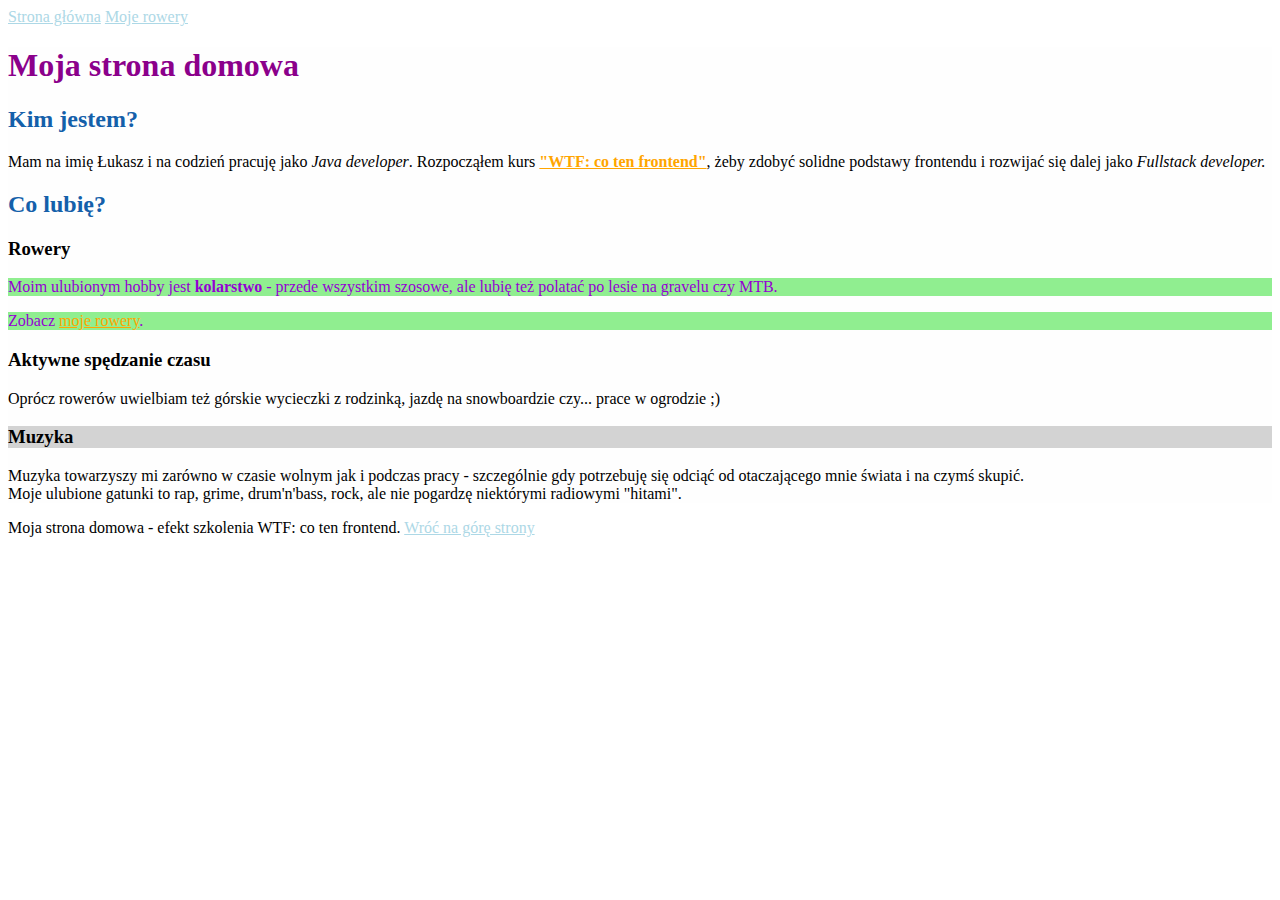
==== index.html @ 2affc96b "css lesson changes" ====
<!DOCTYPE html>
<html lang="pl">

<head>
	<meta charset="UTF-8">
	<meta name="viewport" content="width=device-width, initial-scale=1.0">
	<title>Strona domowa</title>
	<link href="style.css" rel="stylesheet" type="text/css">
</head>

<body>
	<header>
        <nav>
			<a href="index.html">Strona główna</a>
			<a href="my-bicycles.html">Moje rowery</a>
		</nav>
    </header>
	<main>
		<header id="top">
			<h1>Moja strona domowa</h1>
		</header>
		<section>
			<h2>Kim jestem?</h2>
			<p>Mam na imię Łukasz i na codzień pracuję jako <em>Java developer</em>. Rozpocząłem kurs <strong><a href="https://cotenfrontend.pl" target="_blank">"WTF: co ten frontend"</a></strong>, żeby zdobyć solidne podstawy frontendu i rozwijać się dalej jako <em>Fullstack developer.</em></p>
		</section>
		<section>
			<h2>Co lubię?</h2>
			<article class="my-article">
				<h3>Rowery</h3>
				<p class="red_class">Moim ulubionym hobby jest <strong>kolarstwo</strong> - przede wszystkim szosowe, ale lubię też polatać po lesie na gravelu czy MTB.</p>
				<p>Zobacz <a href="my-bicycles.html">moje rowery</a>.</p>
			</article>
			<article>
				<h3>Aktywne spędzanie czasu</h3>
				<p >Oprócz rowerów uwielbiam też górskie wycieczki z rodzinką, jazdę na snowboardzie czy... prace w ogrodzie ;)</p>
			</article>
			<article>
				<h3 id="music">Muzyka</h3>
				<p>Muzyka towarzyszy mi zarówno w czasie wolnym jak i podczas pracy - szczególnie gdy potrzebuję się odciąć od otaczającego mnie świata i na czymś skupić.<br>
				Moje ulubione gatunki to rap, grime, drum'n'bass, rock, ale nie pogardzę niektórymi radiowymi "hitami".</p>
			</article>
		</section>	
	</main>
	<footer>
		<p>Moja strona domowa - efekt szkolenia WTF: co ten frontend. <a href="#top">Wróć na górę strony</a></p>
	</footer>
</body>

</html>
---- style.css ----
main {
	background: #fefefe;
}

h1 {
	color: darkmagenta;
}

h2 {
	color: #1460AA;
}

.red_class {
	color: red
}

#music {
	background: lightgray;
}

a {
	color: lightblue;
}

section a {
	color: orange;
}

.my-article p {
	background: lightgreen;
	color: darkviolet;
}
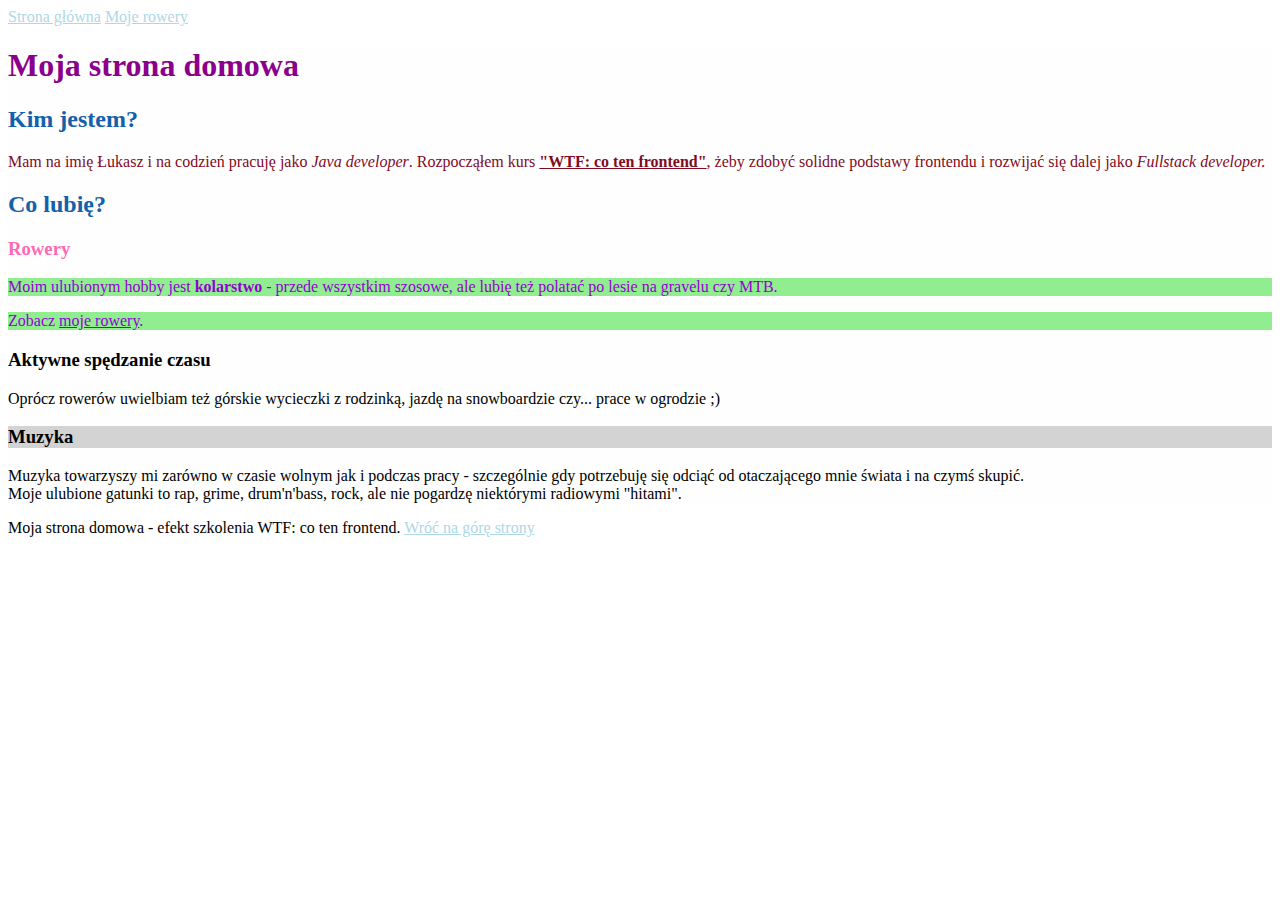
==== commit 30a88716: "learning css and js" ====
--- a/index.html
+++ b/index.html
@@ -19,7 +19,7 @@
 		<header id="top">
 			<h1>Moja strona domowa</h1>
 		</header>
-		<section>
+		<section class="about">
 			<h2>Kim jestem?</h2>
 			<p>Mam na imię Łukasz i na codzień pracuję jako <em>Java developer</em>. Rozpocząłem kurs <strong><a href="https://cotenfrontend.pl" target="_blank">"WTF: co ten frontend"</a></strong>, żeby zdobyć solidne podstawy frontendu i rozwijać się dalej jako <em>Fullstack developer.</em></p>
 		</section>
@@ -44,6 +44,8 @@
 	<footer>
 		<p>Moja strona domowa - efekt szkolenia WTF: co ten frontend. <a href="#top">Wróć na górę strony</a></p>
 	</footer>
+	<script src="main.js"></script>
+	</script>
 </body>
 
 </html>--- a/style.css
+++ b/style.css
@@ -23,10 +23,18 @@
 }
 
 section a {
-	color: orange;
+	color: inherit;
+}
+
+.my-article {
+	color: hotpink;
 }
 
 .my-article p {
 	background: lightgreen;
 	color: darkviolet;
+}
+
+.about {
+	color: rgb(130, 10, 30);
 }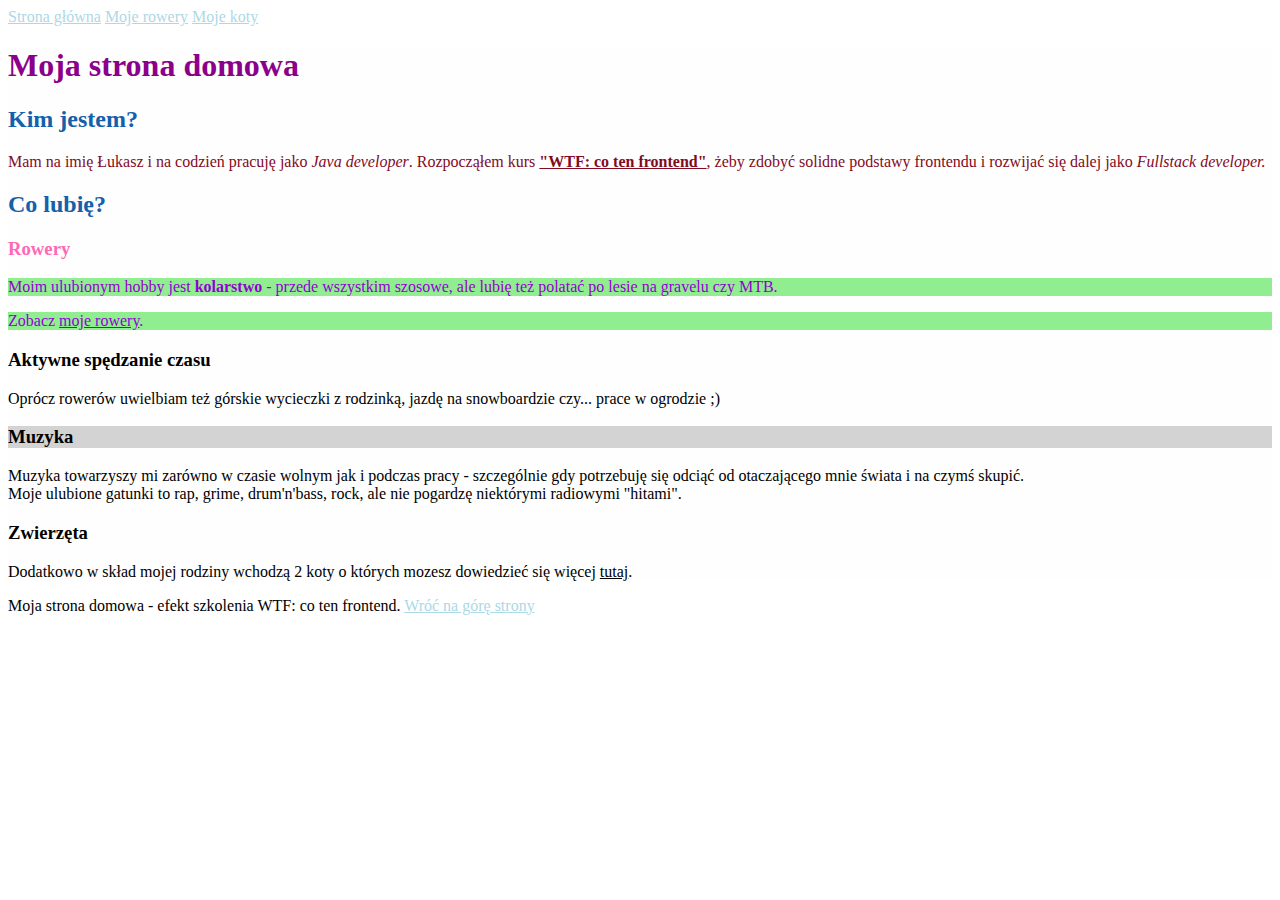
==== commit 33ea871c: "homework module 3 task 4" ====
--- a/index.html
+++ b/index.html
@@ -10,36 +10,48 @@
 
 <body>
 	<header>
-        <nav>
+		<nav>
 			<a href="index.html">Strona główna</a>
 			<a href="my-bicycles.html">Moje rowery</a>
+			<a href="my-cats.html">Moje koty</a>
 		</nav>
-    </header>
+	</header>
 	<main>
 		<header id="top">
 			<h1>Moja strona domowa</h1>
 		</header>
 		<section class="about">
 			<h2>Kim jestem?</h2>
-			<p>Mam na imię Łukasz i na codzień pracuję jako <em>Java developer</em>. Rozpocząłem kurs <strong><a href="https://cotenfrontend.pl" target="_blank">"WTF: co ten frontend"</a></strong>, żeby zdobyć solidne podstawy frontendu i rozwijać się dalej jako <em>Fullstack developer.</em></p>
+			<p>Mam na imię Łukasz i na codzień pracuję jako <em>Java developer</em>. Rozpocząłem kurs <strong>
+				<a href="https://cotenfrontend.pl" target="_blank">"WTF: co ten frontend"</a></strong>, żeby zdobyć
+				solidne podstawy frontendu i rozwijać się dalej jako <em>Fullstack developer.</em></p>
 		</section>
 		<section>
 			<h2>Co lubię?</h2>
 			<article class="my-article">
 				<h3>Rowery</h3>
-				<p class="red_class">Moim ulubionym hobby jest <strong>kolarstwo</strong> - przede wszystkim szosowe, ale lubię też polatać po lesie na gravelu czy MTB.</p>
+				<p class="red_class">Moim ulubionym hobby jest <strong>kolarstwo</strong> - przede wszystkim szosowe,
+					ale lubię też polatać po lesie na gravelu czy MTB.</p>
 				<p>Zobacz <a href="my-bicycles.html">moje rowery</a>.</p>
 			</article>
 			<article>
 				<h3>Aktywne spędzanie czasu</h3>
-				<p >Oprócz rowerów uwielbiam też górskie wycieczki z rodzinką, jazdę na snowboardzie czy... prace w ogrodzie ;)</p>
+				<p>Oprócz rowerów uwielbiam też górskie wycieczki z rodzinką, jazdę na snowboardzie czy... prace w
+					ogrodzie ;)</p>
 			</article>
 			<article>
 				<h3 id="music">Muzyka</h3>
-				<p>Muzyka towarzyszy mi zarówno w czasie wolnym jak i podczas pracy - szczególnie gdy potrzebuję się odciąć od otaczającego mnie świata i na czymś skupić.<br>
-				Moje ulubione gatunki to rap, grime, drum'n'bass, rock, ale nie pogardzę niektórymi radiowymi "hitami".</p>
+				<p>Muzyka towarzyszy mi zarówno w czasie wolnym jak i podczas pracy - szczególnie gdy potrzebuję się
+					odciąć od otaczającego mnie świata i na czymś skupić.<br>
+					Moje ulubione gatunki to rap, grime, drum'n'bass, rock, ale nie pogardzę niektórymi radiowymi
+					"hitami".</p>
 			</article>
-		</section>	
+		</section>
+		<section>
+			<h3>Zwierzęta</h3>
+			<p>Dodatkowo w skład mojej rodziny wchodzą 2 koty o których mozesz dowiedzieć się więcej 
+				<a href="my-cats.html">tutaj</a>.</p>
+		</section>
 	</main>
 	<footer>
 		<p>Moja strona domowa - efekt szkolenia WTF: co ten frontend. <a href="#top">Wróć na górę strony</a></p>
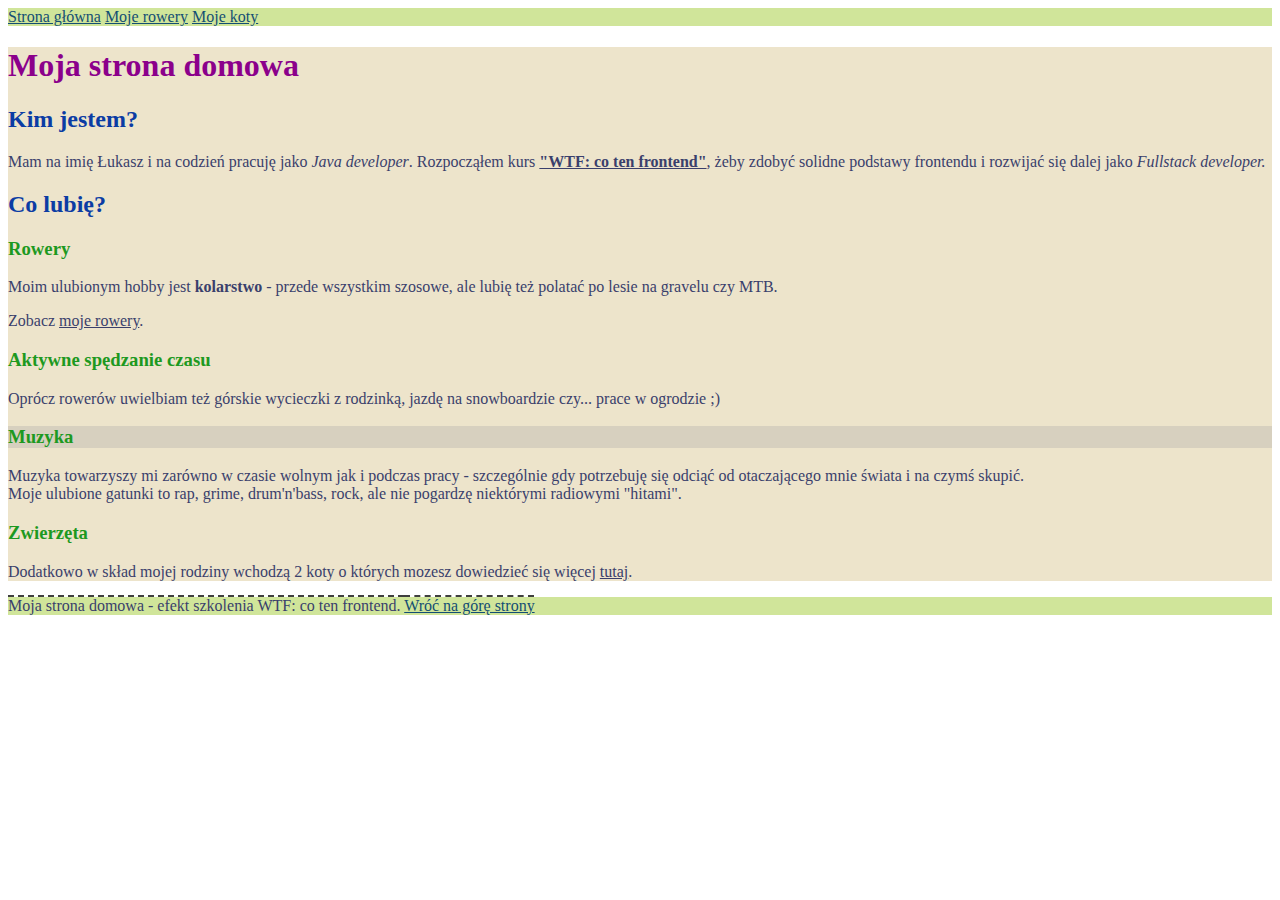
==== commit 6fcac474: "homework module 3 task 5" ====
--- a/index.html
+++ b/index.html
@@ -10,37 +10,37 @@
 
 <body>
 	<header>
-		<nav>
+		<nav class="nav-menu">
 			<a href="index.html">Strona główna</a>
 			<a href="my-bicycles.html">Moje rowery</a>
 			<a href="my-cats.html">Moje koty</a>
 		</nav>
 	</header>
 	<main>
-		<header id="top">
+		<header id="top" class="main-header">
 			<h1>Moja strona domowa</h1>
 		</header>
 		<section class="about">
 			<h2>Kim jestem?</h2>
 			<p>Mam na imię Łukasz i na codzień pracuję jako <em>Java developer</em>. Rozpocząłem kurs <strong>
-				<a href="https://cotenfrontend.pl" target="_blank">"WTF: co ten frontend"</a></strong>, żeby zdobyć
+					<a href="https://cotenfrontend.pl" target="_blank">"WTF: co ten frontend"</a></strong>, żeby zdobyć
 				solidne podstawy frontendu i rozwijać się dalej jako <em>Fullstack developer.</em></p>
 		</section>
 		<section>
 			<h2>Co lubię?</h2>
 			<article class="my-article">
-				<h3>Rowery</h3>
-				<p class="red_class">Moim ulubionym hobby jest <strong>kolarstwo</strong> - przede wszystkim szosowe,
+				<h3 class="article-header">Rowery</h3>
+				<p>Moim ulubionym hobby jest <strong>kolarstwo</strong> - przede wszystkim szosowe,
 					ale lubię też polatać po lesie na gravelu czy MTB.</p>
 				<p>Zobacz <a href="my-bicycles.html">moje rowery</a>.</p>
 			</article>
 			<article>
-				<h3>Aktywne spędzanie czasu</h3>
+				<h3 class="article-header">Aktywne spędzanie czasu</h3>
 				<p>Oprócz rowerów uwielbiam też górskie wycieczki z rodzinką, jazdę na snowboardzie czy... prace w
 					ogrodzie ;)</p>
 			</article>
 			<article>
-				<h3 id="music">Muzyka</h3>
+				<h3 id="music" class="article-header">Muzyka</h3>
 				<p>Muzyka towarzyszy mi zarówno w czasie wolnym jak i podczas pracy - szczególnie gdy potrzebuję się
 					odciąć od otaczającego mnie świata i na czymś skupić.<br>
 					Moje ulubione gatunki to rap, grime, drum'n'bass, rock, ale nie pogardzę niektórymi radiowymi
@@ -48,12 +48,13 @@
 			</article>
 		</section>
 		<section>
-			<h3>Zwierzęta</h3>
-			<p>Dodatkowo w skład mojej rodziny wchodzą 2 koty o których mozesz dowiedzieć się więcej 
-				<a href="my-cats.html">tutaj</a>.</p>
+			<h3 class="article-header">Zwierzęta</h3>
+			<p>Dodatkowo w skład mojej rodziny wchodzą 2 koty o których mozesz dowiedzieć się więcej
+				<a href="my-cats.html">tutaj</a>.
+			</p>
 		</section>
 	</main>
-	<footer>
+	<footer class="footer">
 		<p>Moja strona domowa - efekt szkolenia WTF: co ten frontend. <a href="#top">Wróć na górę strony</a></p>
 	</footer>
 	<script src="main.js"></script>
--- a/style.css
+++ b/style.css
@@ -1,40 +1,45 @@
 main {
-	background: #fefefe;
-}
-
-h1 {
-	color: darkmagenta;
+	background: #ede4cb;
 }
 
 h2 {
-	color: #1460AA;
-}
-
-.red_class {
-	color: red
+	color: #0b3ca4;
 }
 
 #music {
-	background: lightgray;
+	background: #d7d0bf;
 }
 
 a {
-	color: lightblue;
+	color: rgb(19, 78, 115);
 }
 
 section a {
 	color: inherit;
 }
 
-.my-article {
-	color: hotpink;
-}
-
-.my-article p {
-	background: lightgreen;
-	color: darkviolet;
+p {
+	color: rgb(58, 63, 108);
 }
 
 .about {
-	color: rgb(130, 10, 30);
+	color: rgb(25, 88, 236);
+}
+
+.main-header {
+	color: darkmagenta;
+}
+
+.article-header {
+	color: rgb(29, 153, 33);
+	text-decoration: wavy;
+}
+
+.footer {
+	background-color: rgba(201, 225, 140, 0.874);
+	text-decoration: overline dashed;
+}
+
+.nav-menu {
+	background-color: rgba(201, 225, 140, 0.874);
 }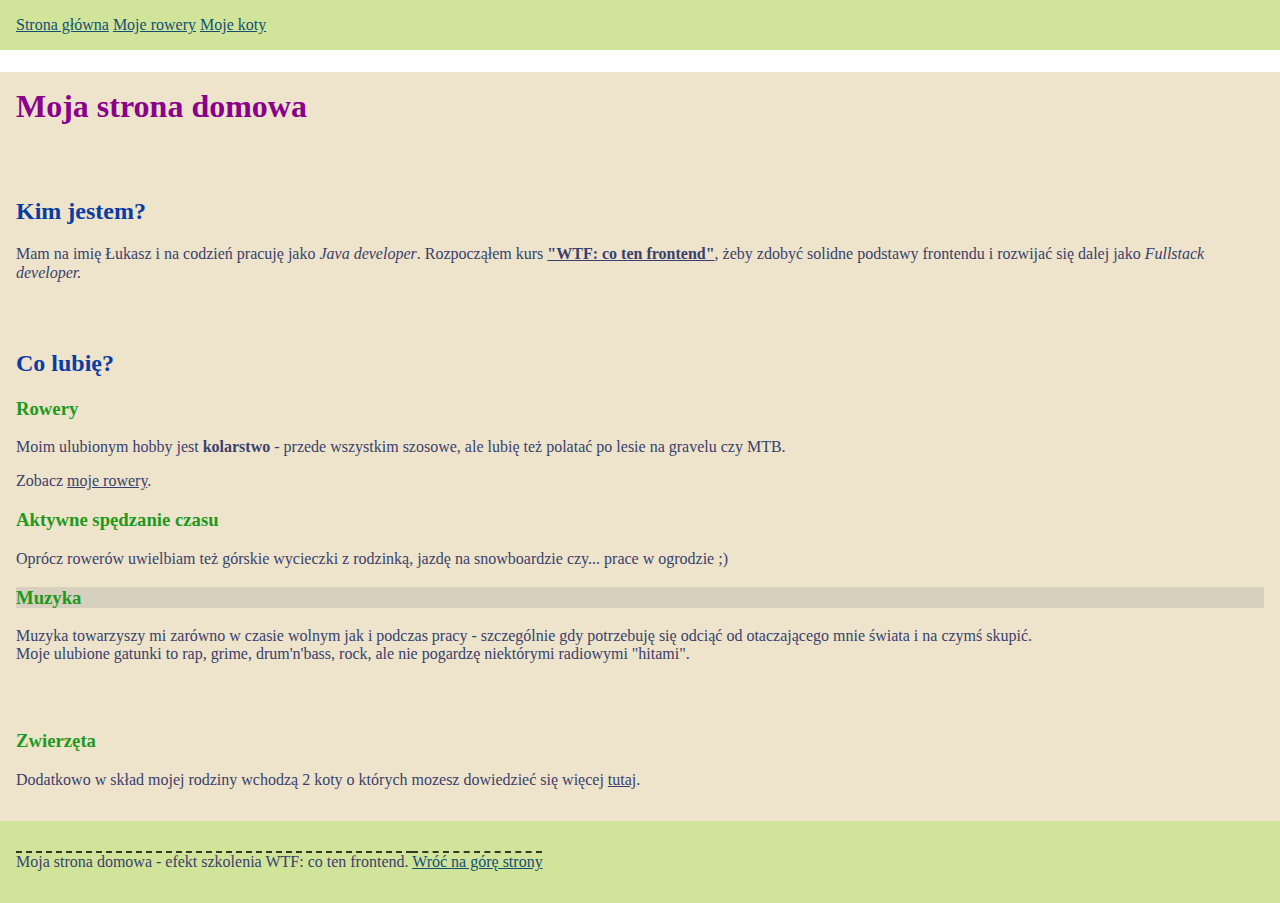
==== commit 2ee883cf: "homework mod 4 task 1 - add normalize.css" ====
--- a/index.html
+++ b/index.html
@@ -5,6 +5,7 @@
 	<meta charset="UTF-8">
 	<meta name="viewport" content="width=device-width, initial-scale=1.0">
 	<title>Strona domowa</title>
+	<link href="normalize.css" rel="stylesheet" type="text/css">
 	<link href="style.css" rel="stylesheet" type="text/css">
 </head>
 
--- a/style.css
+++ b/style.css
@@ -1,3 +1,11 @@
+html {
+	box-sizing: border-box;
+}
+
+*, *:before, *:after {
+	box-sizing: inherit;
+}
+
 main {
 	background: #ede4cb;
 }
@@ -42,4 +50,20 @@
 
 .nav-menu {
 	background-color: rgba(201, 225, 140, 0.874);
+}
+
+section {
+	padding: 16px;
+}
+
+footer {
+	padding: 16px;
+}
+
+nav {
+	padding: 16px;
+}
+
+h1 {
+	padding: 16px;
 }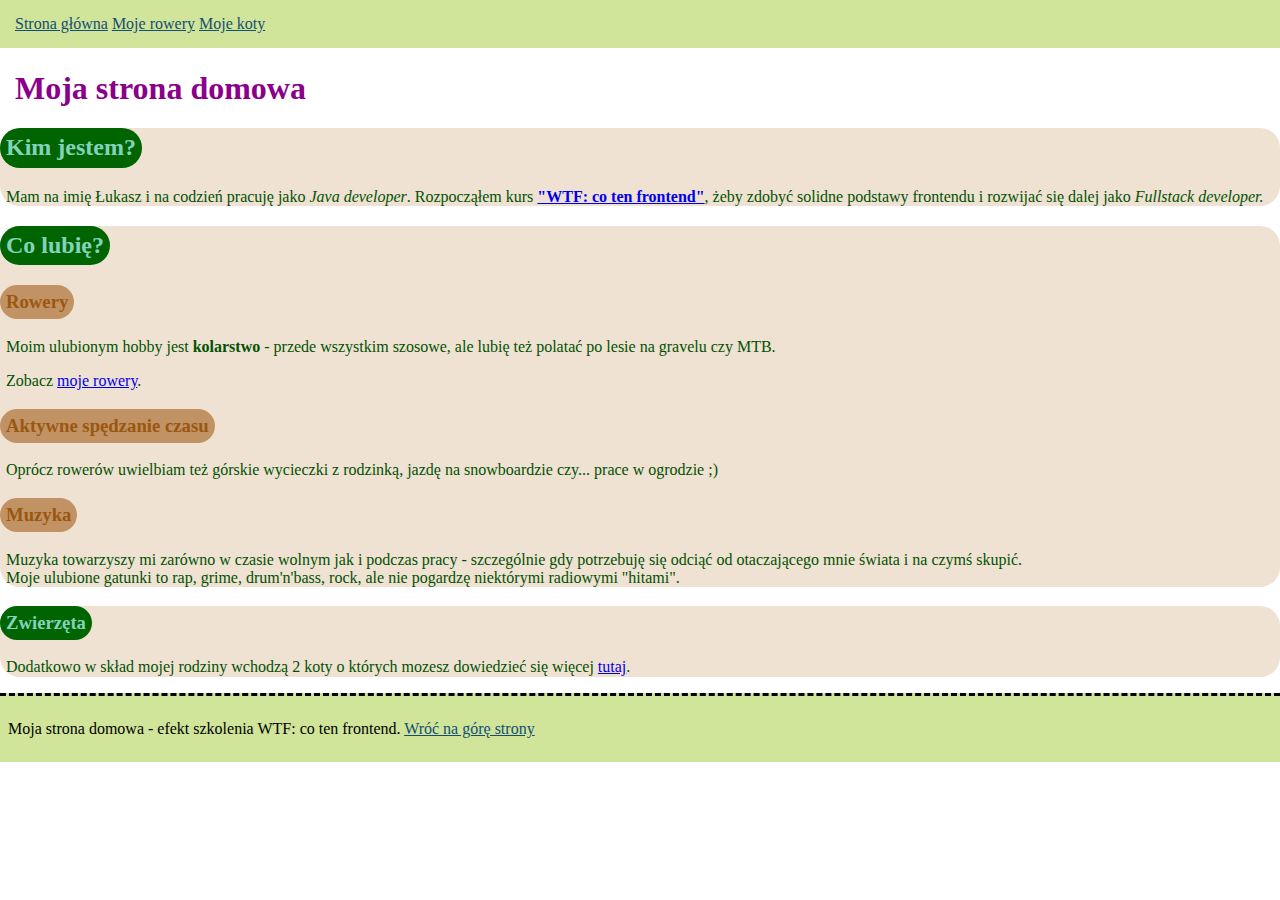
==== commit 1472d76c: "homework module 4 task 3 - bem" ====
--- a/index.html
+++ b/index.html
@@ -11,54 +11,54 @@
 
 <body>
 	<header>
-		<nav class="nav-menu">
-			<a href="index.html">Strona główna</a>
-			<a href="my-bicycles.html">Moje rowery</a>
-			<a href="my-cats.html">Moje koty</a>
+		<nav class="navigation">
+			<a class="navigation__link" href="index.html">Strona główna</a>
+			<a class="navigation__link" href="my-bicycles.html">Moje rowery</a>
+			<a class="navigation__link" href="my-cats.html">Moje koty</a>
 		</nav>
 	</header>
 	<main>
-		<header id="top" class="main-header">
+		<header id="top" class="header">
 			<h1>Moja strona domowa</h1>
 		</header>
-		<section class="about">
-			<h2>Kim jestem?</h2>
-			<p>Mam na imię Łukasz i na codzień pracuję jako <em>Java developer</em>. Rozpocząłem kurs <strong>
+		<section class="section">
+			<h2 class="section__header">Kim jestem?</h2>
+			<p class="section__text">Mam na imię Łukasz i na codzień pracuję jako <em>Java developer</em>. Rozpocząłem kurs <strong>
 					<a href="https://cotenfrontend.pl" target="_blank">"WTF: co ten frontend"</a></strong>, żeby zdobyć
 				solidne podstawy frontendu i rozwijać się dalej jako <em>Fullstack developer.</em></p>
 		</section>
-		<section>
-			<h2>Co lubię?</h2>
-			<article class="my-article">
-				<h3 class="article-header">Rowery</h3>
-				<p>Moim ulubionym hobby jest <strong>kolarstwo</strong> - przede wszystkim szosowe,
+		<section class="section">
+			<h2 class="section__header">Co lubię?</h2>
+			<article>
+				<h3 class="article__header">Rowery</h3>
+				<p class="section__text">Moim ulubionym hobby jest <strong>kolarstwo</strong> - przede wszystkim szosowe,
 					ale lubię też polatać po lesie na gravelu czy MTB.</p>
-				<p>Zobacz <a href="my-bicycles.html">moje rowery</a>.</p>
+				<p class="section__text">Zobacz <a href="my-bicycles.html">moje rowery</a>.</p>
 			</article>
 			<article>
-				<h3 class="article-header">Aktywne spędzanie czasu</h3>
-				<p>Oprócz rowerów uwielbiam też górskie wycieczki z rodzinką, jazdę na snowboardzie czy... prace w
+				<h3 class="article__header">Aktywne spędzanie czasu</h3>
+				<p class="section__text">Oprócz rowerów uwielbiam też górskie wycieczki z rodzinką, jazdę na snowboardzie czy... prace w
 					ogrodzie ;)</p>
 			</article>
 			<article>
-				<h3 id="music" class="article-header">Muzyka</h3>
-				<p>Muzyka towarzyszy mi zarówno w czasie wolnym jak i podczas pracy - szczególnie gdy potrzebuję się
+				<h3  id="music" class="article__header">Muzyka</h3>
+				<p class="section__text">Muzyka towarzyszy mi zarówno w czasie wolnym jak i podczas pracy - szczególnie gdy potrzebuję się
 					odciąć od otaczającego mnie świata i na czymś skupić.<br>
 					Moje ulubione gatunki to rap, grime, drum'n'bass, rock, ale nie pogardzę niektórymi radiowymi
 					"hitami".</p>
 			</article>
 		</section>
-		<section>
-			<h3 class="article-header">Zwierzęta</h3>
-			<p>Dodatkowo w skład mojej rodziny wchodzą 2 koty o których mozesz dowiedzieć się więcej
+		<section class="section">
+			<h3 class="section__header">Zwierzęta</h3>
+			<p class="section__text">Dodatkowo w skład mojej rodziny wchodzą 2 koty o których mozesz dowiedzieć się więcej
 				<a href="my-cats.html">tutaj</a>.
 			</p>
 		</section>
 	</main>
 	<footer class="footer">
-		<p>Moja strona domowa - efekt szkolenia WTF: co ten frontend. <a href="#top">Wróć na górę strony</a></p>
+		<p>Moja strona domowa - efekt szkolenia WTF: co ten frontend. <a class="navigation__link" href="#top">Wróć na górę strony</a></p>
 	</footer>
-	<script src="main.js"></script>
+	<!-- <script src="main.js"></script> -->
 	</script>
 </body>
 
--- a/style.css
+++ b/style.css
@@ -1,69 +1,57 @@
-html {
-	box-sizing: border-box;
+.header {
+	color: darkmagenta;
+	padding-left: 15px;
 }
 
-*, *:before, *:after {
-	box-sizing: inherit;
+.section {
+	background-color: rgb(239, 226, 210);
+	color: rgb(2, 81, 2);
+	border-radius: 20px;
 }
 
-main {
-	background: #ede4cb;
+.section__header {
+	background-color: darkgreen;
+	color: rgb(131, 211, 186);
+	max-width: fit-content;
+	border-radius: 20px;
+	padding: 6px;
+	position: relative;
 }
 
-h2 {
-	color: #0b3ca4;
+.section__text {
+	padding-left: 6px;
 }
 
-#music {
-	background: #d7d0bf;
+.article__header {
+	color: rgb(155, 87, 15);
+	background-color: rgb(192, 146, 100);
+	max-width: fit-content;
+	border-radius: 20px;
+	padding: 6px;
+	position: relative;
 }
 
-a {
+.footer {
+	padding: 8px;
+	background-color: rgba(201, 225, 140, 0.874);
+	border-top: dashed;
+}
+
+.navigation {
+	padding: 15px;
+	background-color: rgba(201, 225, 140, 0.874);
+}
+
+.navigation__link {
 	color: rgb(19, 78, 115);
 }
 
-section a {
-	color: inherit;
+.image {
+	padding: 6px;
+	border-radius: 20px;
 }
 
-p {
-	color: rgb(58, 63, 108);
-}
-
-.about {
-	color: rgb(25, 88, 236);
-}
-
-.main-header {
-	color: darkmagenta;
-}
-
-.article-header {
-	color: rgb(29, 153, 33);
-	text-decoration: wavy;
-}
-
-.footer {
-	background-color: rgba(201, 225, 140, 0.874);
-	text-decoration: overline dashed;
-}
-
-.nav-menu {
-	background-color: rgba(201, 225, 140, 0.874);
-}
-
-section {
-	padding: 16px;
-}
-
-footer {
-	padding: 16px;
-}
-
-nav {
-	padding: 16px;
-}
-
-h1 {
-	padding: 16px;
+.image__size {
+	width: 500px;
+	height: 600px;
 }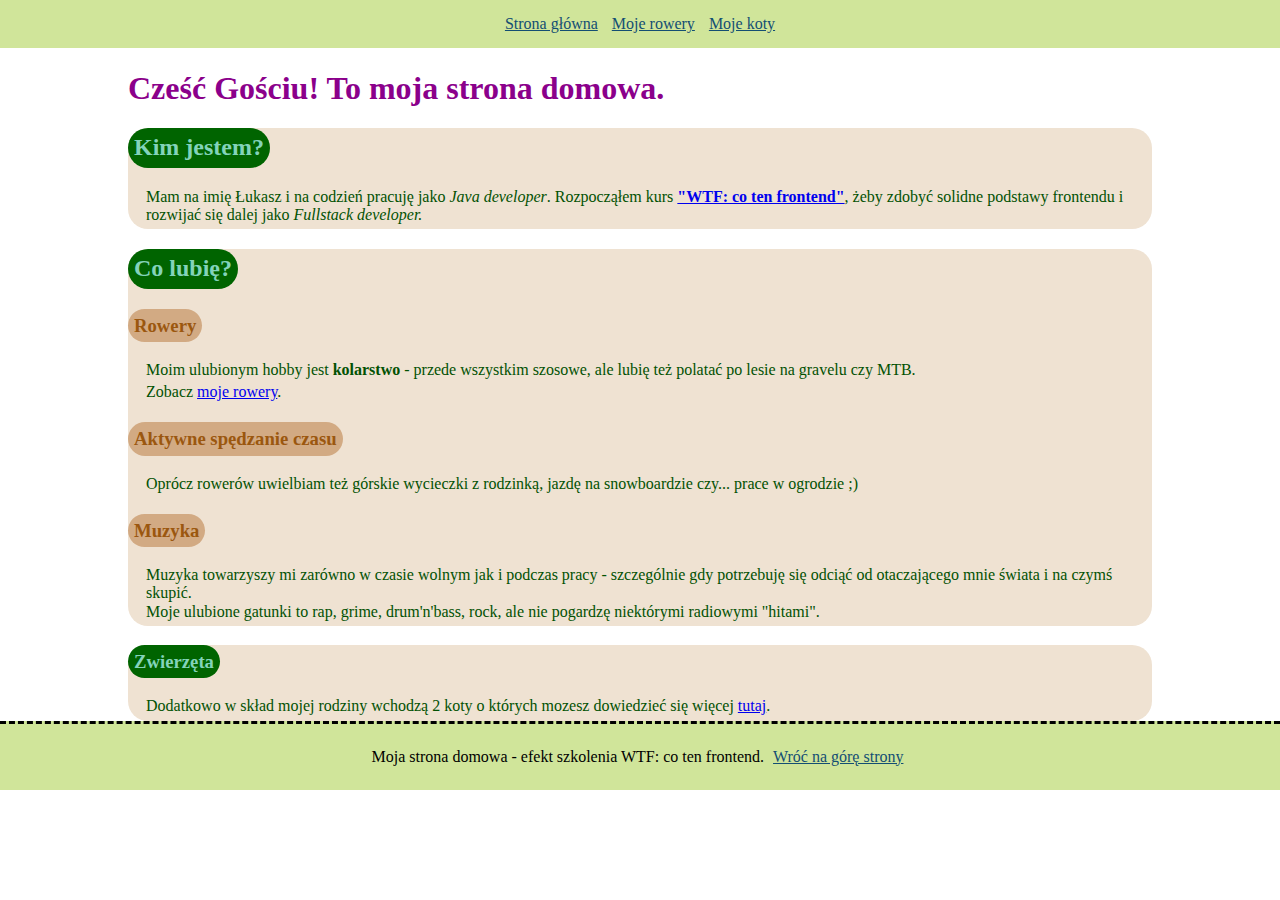
==== commit 5e0e4e47: "hw mod 4 task 5" ====
--- a/index.html
+++ b/index.html
@@ -19,7 +19,6 @@
 	</header>
 	<main>
 		<header id="top" class="header">
-			<h1>Moja strona domowa</h1>
 		</header>
 		<section class="section">
 			<h2 class="section__header">Kim jestem?</h2>
@@ -58,7 +57,7 @@
 	<footer class="footer">
 		<p>Moja strona domowa - efekt szkolenia WTF: co ten frontend. <a class="navigation__link" href="#top">Wróć na górę strony</a></p>
 	</footer>
-	<!-- <script src="main.js"></script> -->
+	<script src="main.js"></script>
 	</script>
 </body>
 
--- a/style.css
+++ b/style.css
@@ -1,12 +1,18 @@
 .header {
+	box-sizing: content-box;
+	margin: 15px auto;
+	max-width: 80vw;
 	color: darkmagenta;
-	padding-left: 15px;
 }
 
 .section {
+	box-sizing: border-box;
+	margin: auto;
+	max-width: 80vw;
 	background-color: rgb(239, 226, 210);
 	color: rgb(2, 81, 2);
 	border-radius: 20px;
+	padding-bottom: 1px;
 }
 
 .section__header {
@@ -19,12 +25,13 @@
 }
 
 .section__text {
-	padding-left: 6px;
+	padding: 0 0 2px 16px;
+	margin: 2px;
 }
 
 .article__header {
 	color: rgb(155, 87, 15);
-	background-color: rgb(192, 146, 100);
+	background-color: rgb(210, 170, 131);
 	max-width: fit-content;
 	border-radius: 20px;
 	padding: 6px;
@@ -35,15 +42,20 @@
 	padding: 8px;
 	background-color: rgba(201, 225, 140, 0.874);
 	border-top: dashed;
+	max-width: 100vw;
+	text-align: center;
 }
 
 .navigation {
 	padding: 15px;
 	background-color: rgba(201, 225, 140, 0.874);
+	max-width: 100vw;
+	text-align: center;
 }
 
 .navigation__link {
 	color: rgb(19, 78, 115);
+	margin: 0 5px;
 }
 
 .image {
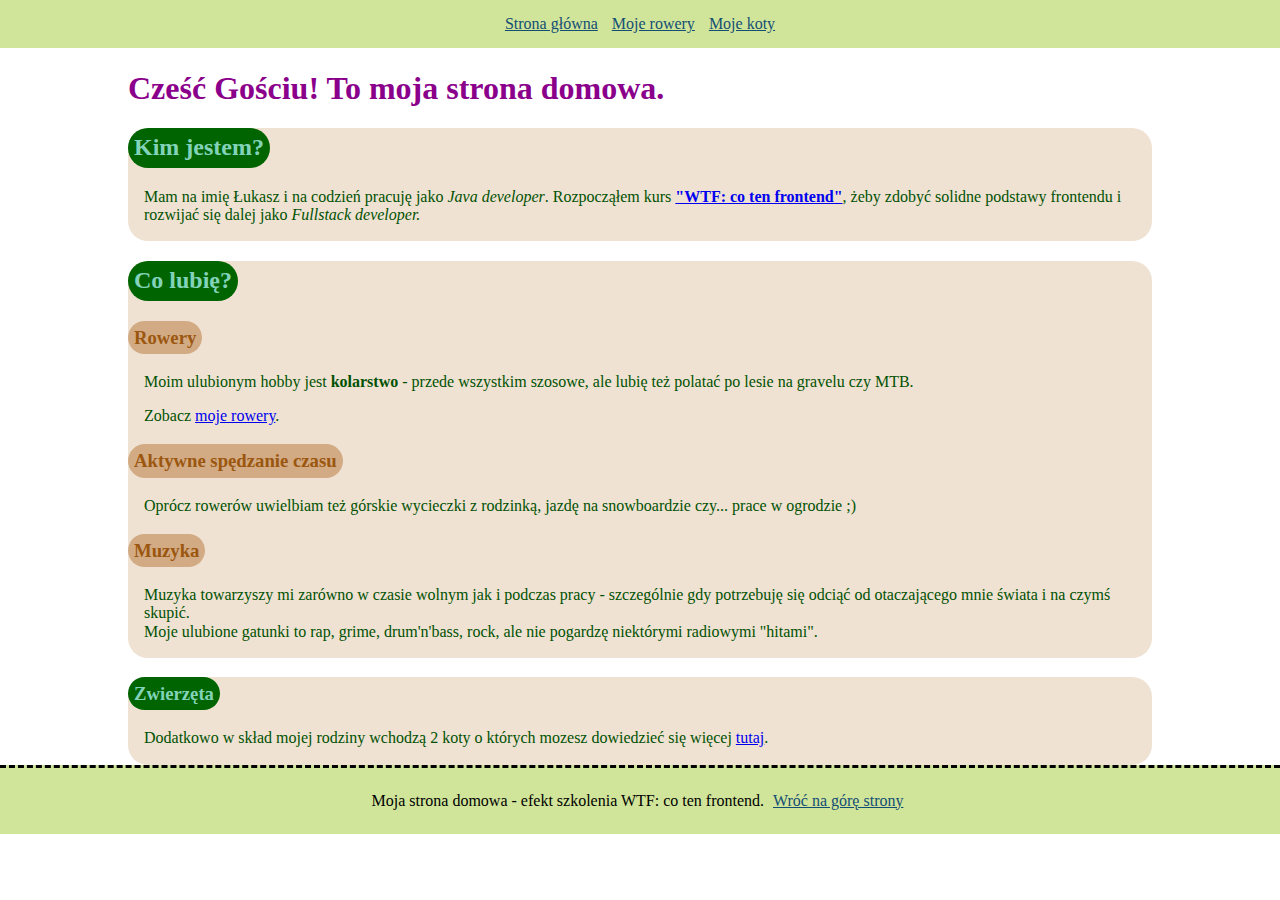
==== commit ae566c03: "module V WIP" ====
--- a/index.html
+++ b/index.html
@@ -22,26 +22,30 @@
 		</header>
 		<section class="section">
 			<h2 class="section__header">Kim jestem?</h2>
-			<p class="section__text">Mam na imię Łukasz i na codzień pracuję jako <em>Java developer</em>. Rozpocząłem kurs <strong>
+			<p class="article__text">Mam na imię Łukasz i na codzień pracuję jako <em>Java developer</em>. Rozpocząłem
+				kurs <strong>
 					<a href="https://cotenfrontend.pl" target="_blank">"WTF: co ten frontend"</a></strong>, żeby zdobyć
 				solidne podstawy frontendu i rozwijać się dalej jako <em>Fullstack developer.</em></p>
 		</section>
 		<section class="section">
 			<h2 class="section__header">Co lubię?</h2>
-			<article>
+			<article class="article">
 				<h3 class="article__header">Rowery</h3>
-				<p class="section__text">Moim ulubionym hobby jest <strong>kolarstwo</strong> - przede wszystkim szosowe,
+				<p class="article__text">Moim ulubionym hobby jest <strong>kolarstwo</strong> - przede wszystkim
+					szosowe,
 					ale lubię też polatać po lesie na gravelu czy MTB.</p>
-				<p class="section__text">Zobacz <a href="my-bicycles.html">moje rowery</a>.</p>
+				<p class="article__text">Zobacz <a href="my-bicycles.html">moje rowery</a>.</p>
 			</article>
-			<article>
+			<article class="article">
 				<h3 class="article__header">Aktywne spędzanie czasu</h3>
-				<p class="section__text">Oprócz rowerów uwielbiam też górskie wycieczki z rodzinką, jazdę na snowboardzie czy... prace w
+				<p class="article__text">Oprócz rowerów uwielbiam też górskie wycieczki z rodzinką, jazdę na
+					snowboardzie czy... prace w
 					ogrodzie ;)</p>
 			</article>
-			<article>
-				<h3  id="music" class="article__header">Muzyka</h3>
-				<p class="section__text">Muzyka towarzyszy mi zarówno w czasie wolnym jak i podczas pracy - szczególnie gdy potrzebuję się
+			<article class="article">
+				<h3 id="music" class="article__header">Muzyka</h3>
+				<p class="article__text">Muzyka towarzyszy mi zarówno w czasie wolnym jak i podczas pracy - szczególnie
+					gdy potrzebuję się
 					odciąć od otaczającego mnie świata i na czymś skupić.<br>
 					Moje ulubione gatunki to rap, grime, drum'n'bass, rock, ale nie pogardzę niektórymi radiowymi
 					"hitami".</p>
@@ -52,13 +56,14 @@
 			<p class="section__text">Dodatkowo w skład mojej rodziny wchodzą 2 koty o których mozesz dowiedzieć się więcej
 				<a href="my-cats.html">tutaj</a>.
 			</p>
+			</article>
 		</section>
 	</main>
 	<footer class="footer">
-		<p>Moja strona domowa - efekt szkolenia WTF: co ten frontend. <a class="navigation__link" href="#top">Wróć na górę strony</a></p>
+		<p>Moja strona domowa - efekt szkolenia WTF: co ten frontend. <a class="navigation__link" href="#top">Wróć na
+				górę strony</a></p>
 	</footer>
 	<script src="main.js"></script>
-	</script>
 </body>
 
 </html>--- a/style.css
+++ b/style.css
@@ -1,12 +1,64 @@
+.article {
+	margin: 0;
+}
+
+.article__header {
+	color: rgb(155, 87, 15);
+	background-color: rgb(210, 170, 131);
+	max-width: fit-content;
+	border-radius: 20px;
+	padding: 6px;
+	position: relative;
+	text-indent: 0;
+}
+
+.article__text {
+	padding-left: 1rem;
+}
+
+.article__text--my-cats {
+	padding: 1rem;
+}
+
+.footer {
+	padding: 8px;
+	background-color: rgba(201, 225, 140, 0.874);
+	border-top: dashed;
+	max-width: 100vw;
+	text-align: center;
+}
+
 .header {
-	box-sizing: content-box;
 	margin: 15px auto;
 	max-width: 80vw;
 	color: darkmagenta;
 }
 
+.image {
+	padding: 6px;
+	border-radius: 20px;
+}
+
+.image__size {
+	width: 500px;
+	height: 600px;
+}
+
+.navigation {
+	position: sticky;
+	top: 0;
+	padding: 15px;
+	background-color: rgba(201, 225, 140, 0.874);
+	max-width: 100vw;
+	text-align: center;
+}
+
+.navigation__link {
+	color: rgb(19, 78, 115);
+	margin: 0 5px;
+}
+
 .section {
-	box-sizing: border-box;
 	margin: auto;
 	max-width: 80vw;
 	background-color: rgb(239, 226, 210);
@@ -25,45 +77,5 @@
 }
 
 .section__text {
-	padding: 0 0 2px 16px;
-	margin: 2px;
-}
-
-.article__header {
-	color: rgb(155, 87, 15);
-	background-color: rgb(210, 170, 131);
-	max-width: fit-content;
-	border-radius: 20px;
-	padding: 6px;
-	position: relative;
-}
-
-.footer {
-	padding: 8px;
-	background-color: rgba(201, 225, 140, 0.874);
-	border-top: dashed;
-	max-width: 100vw;
-	text-align: center;
-}
-
-.navigation {
-	padding: 15px;
-	background-color: rgba(201, 225, 140, 0.874);
-	max-width: 100vw;
-	text-align: center;
-}
-
-.navigation__link {
-	color: rgb(19, 78, 115);
-	margin: 0 5px;
-}
-
-.image {
-	padding: 6px;
-	border-radius: 20px;
-}
-
-.image__size {
-	width: 500px;
-	height: 600px;
+	padding-left: 1rem;
 }